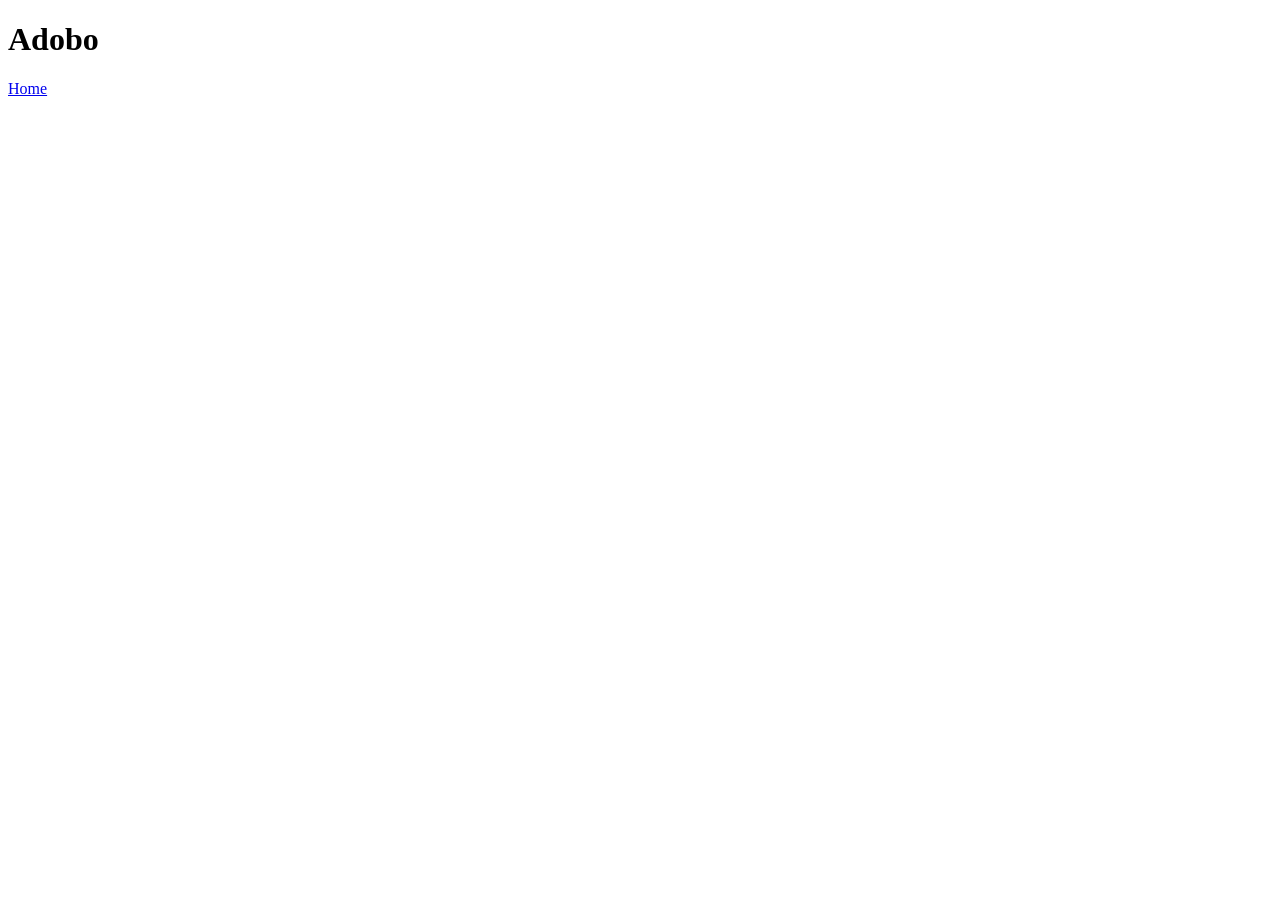
==== recipes/adobo.html @ c622854d "Add link back to index.html" ====
<!DOCTYPE html>
<html lang="en">
<head>
    <meta charset="UTF-8">
    <meta name="viewport" content="width=device-width, initial-scale=1.0">
    <title>Adobo</title>
</head>
<body>
    <h1>Adobo</h1>
    <a href="../index.html">Home</a>
</body>
</html>
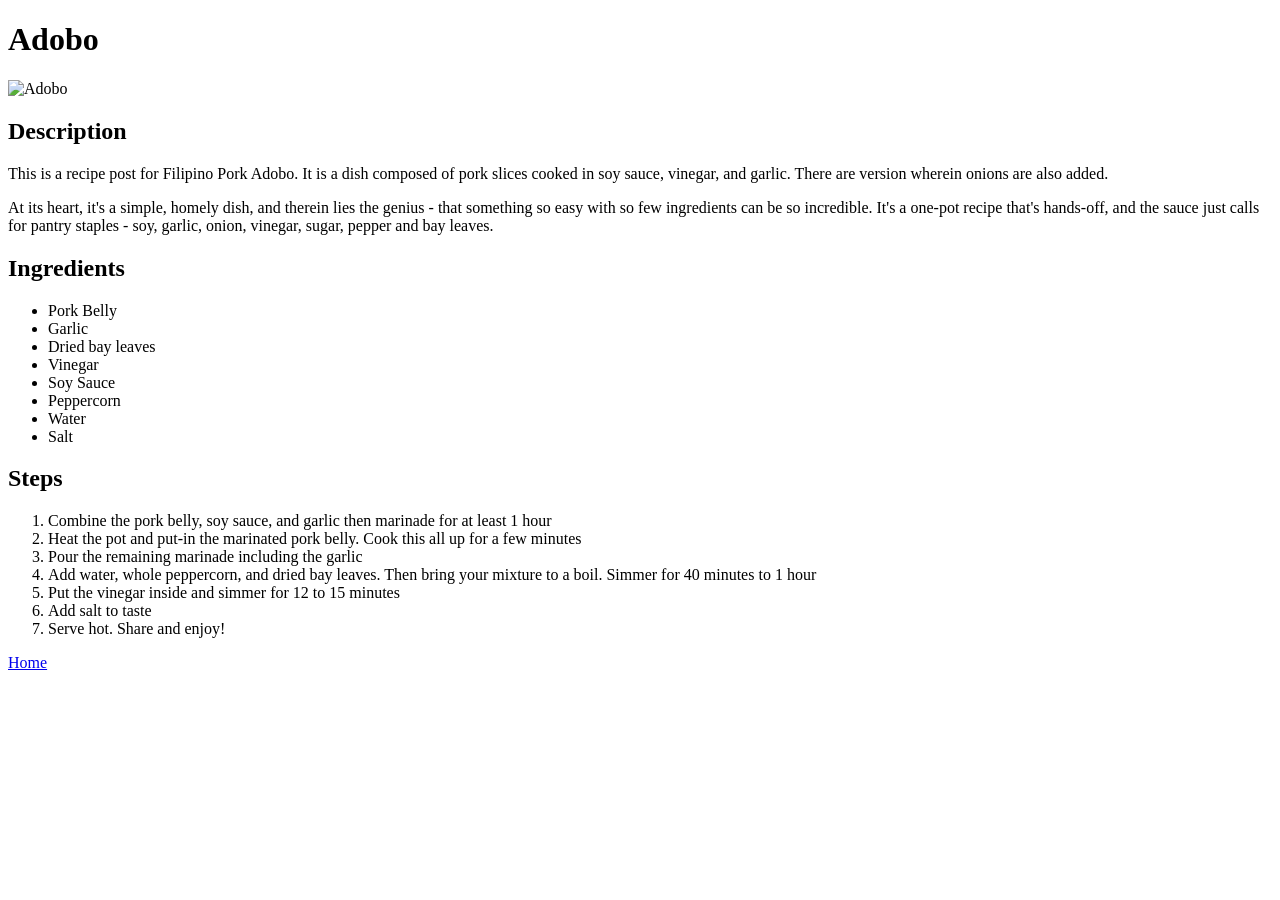
==== commit 3e48516a: "Add recipe page content" ====
--- a/recipes/adobo.html
+++ b/recipes/adobo.html
@@ -1,12 +1,51 @@
 <!DOCTYPE html>
 <html lang="en">
+
 <head>
     <meta charset="UTF-8">
     <meta name="viewport" content="width=device-width, initial-scale=1.0">
     <title>Adobo</title>
 </head>
+
 <body>
     <h1>Adobo</h1>
+
+    <img src="../images/adobo.jpg" alt="Adobo" height="300" width="500">
+
+    <h2>Description</h2>
+    <p>This is a recipe post for Filipino Pork Adobo.
+        It is a dish composed of pork slices cooked in soy sauce, vinegar, and garlic.
+        There are version wherein onions are also added.</p>
+    <p>At its heart, it's a simple, homely dish, and therein lies the genius - that something so easy with so few
+        ingredients can be so incredible.
+        It's a one-pot recipe that's hands-off, and the sauce just calls for pantry staples - soy, garlic, onion,
+        vinegar, sugar, pepper and bay leaves.</p>
+
+    <h2>Ingredients</h2>
+    <ul>
+        <li>Pork Belly</li>
+        <li>Garlic</li>
+        <li>Dried bay leaves</li>
+        <li>Vinegar</li>
+        <li>Soy Sauce</li>
+        <li>Peppercorn</li>
+        <li>Water</li>
+        <li>Salt</li>
+    </ul>
+
+    <h2>Steps</h2>
+    <ol>
+        <li>Combine the pork belly, soy sauce, and garlic then marinade for at least 1 hour</li>
+        <li>Heat the pot and put-in the marinated pork belly. Cook this all up for a few minutes</li>
+        <li>Pour the remaining marinade including the garlic</li>
+        <li>Add water, whole peppercorn, and dried bay leaves. Then bring your mixture to a boil. Simmer for 40 minutes to 1 hour</li>
+        <li>Put the vinegar inside and simmer for 12 to 15 minutes</li>
+        <li>Add salt to taste</li>
+        <li>Serve hot. Share and enjoy!</li>
+    </ol>
+
+
     <a href="../index.html">Home</a>
 </body>
+
 </html>
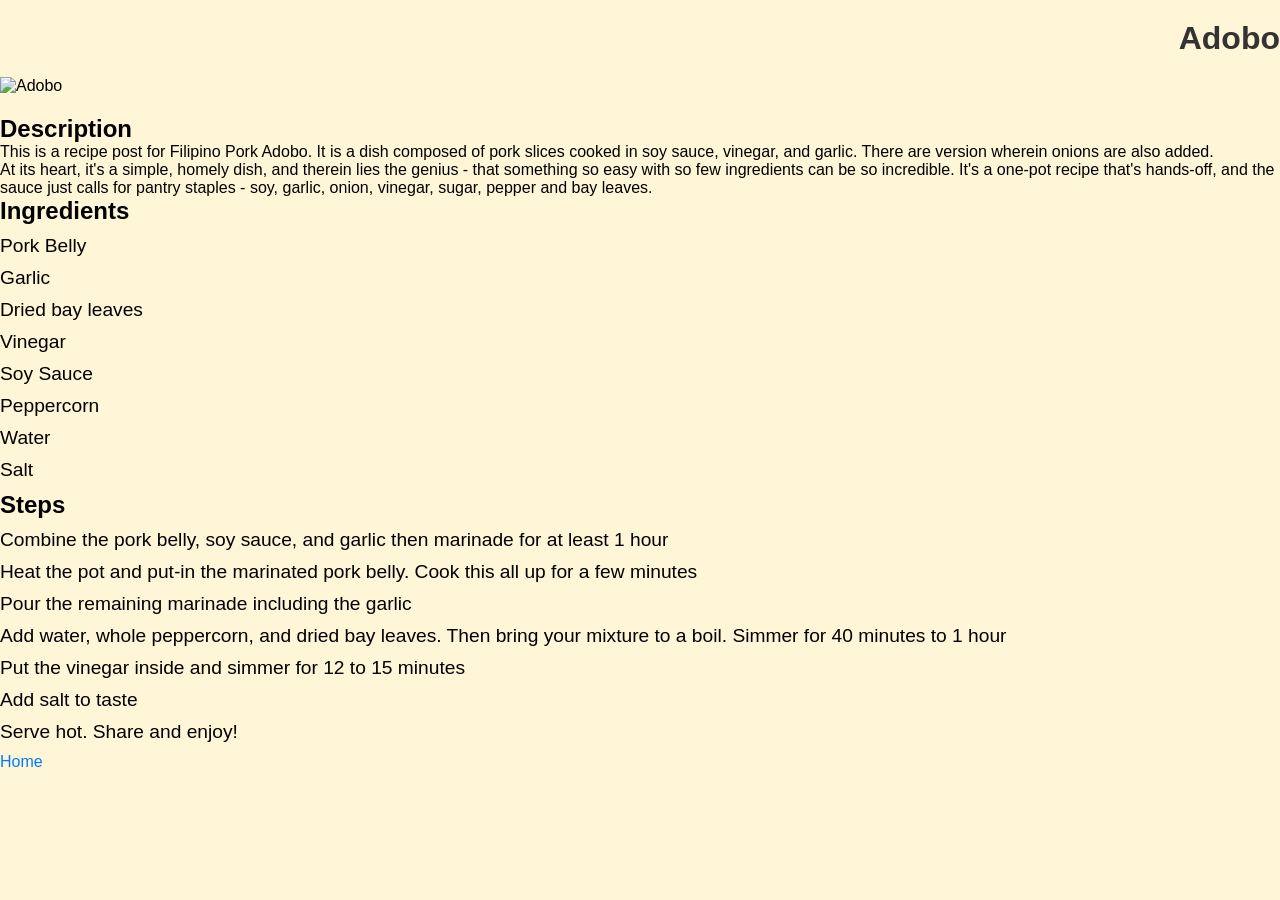
==== commit c7ad23dd: "Add css designs" ====
--- a/recipes/adobo.html
+++ b/recipes/adobo.html
@@ -5,12 +5,13 @@
     <meta charset="UTF-8">
     <meta name="viewport" content="width=device-width, initial-scale=1.0">
     <title>Adobo</title>
+    <link rel ="stylesheet" href="recipes.css">
 </head>
 
 <body>
     <h1>Adobo</h1>
 
-    <img src="../images/adobo.jpg" alt="Adobo" height="300" width="500">
+    <img src="../images/adobo.jpg" alt="Adobo">
 
     <h2>Description</h2>
     <p>This is a recipe post for Filipino Pork Adobo.
--- a/recipes/recipes.css
+++ b/recipes/recipes.css
@@ -0,0 +1,50 @@
+* {
+    margin: 0;
+    padding: 0;
+    box-sizing: border-box;
+    list-style-type: none;
+}
+
+body {
+    background-color: #fff5d7;
+    font-family: Arial, Helvetica, sans-serif;
+}
+
+h1 {
+    text-align: right;
+    margin: 20px 0;
+    color: #333;
+}
+
+.home {
+    margin: 20px;
+    font-size: 1.2em;
+}
+
+a {
+    text-decoration: none;
+    color: #007BFF;
+}
+
+
+
+li {
+    margin: 10px 0;
+    font-size: 1.2em;
+}
+
+.recipes {
+    text-align: center;
+    background-color: #ffebc4;
+    width: 50%;
+    margin: 0 auto;
+    padding: 20px;
+    border-radius: 8px;
+}
+
+img {
+    max-width: 100%;
+    height: auto;
+    display: block;
+    margin: 20px auto;
+}
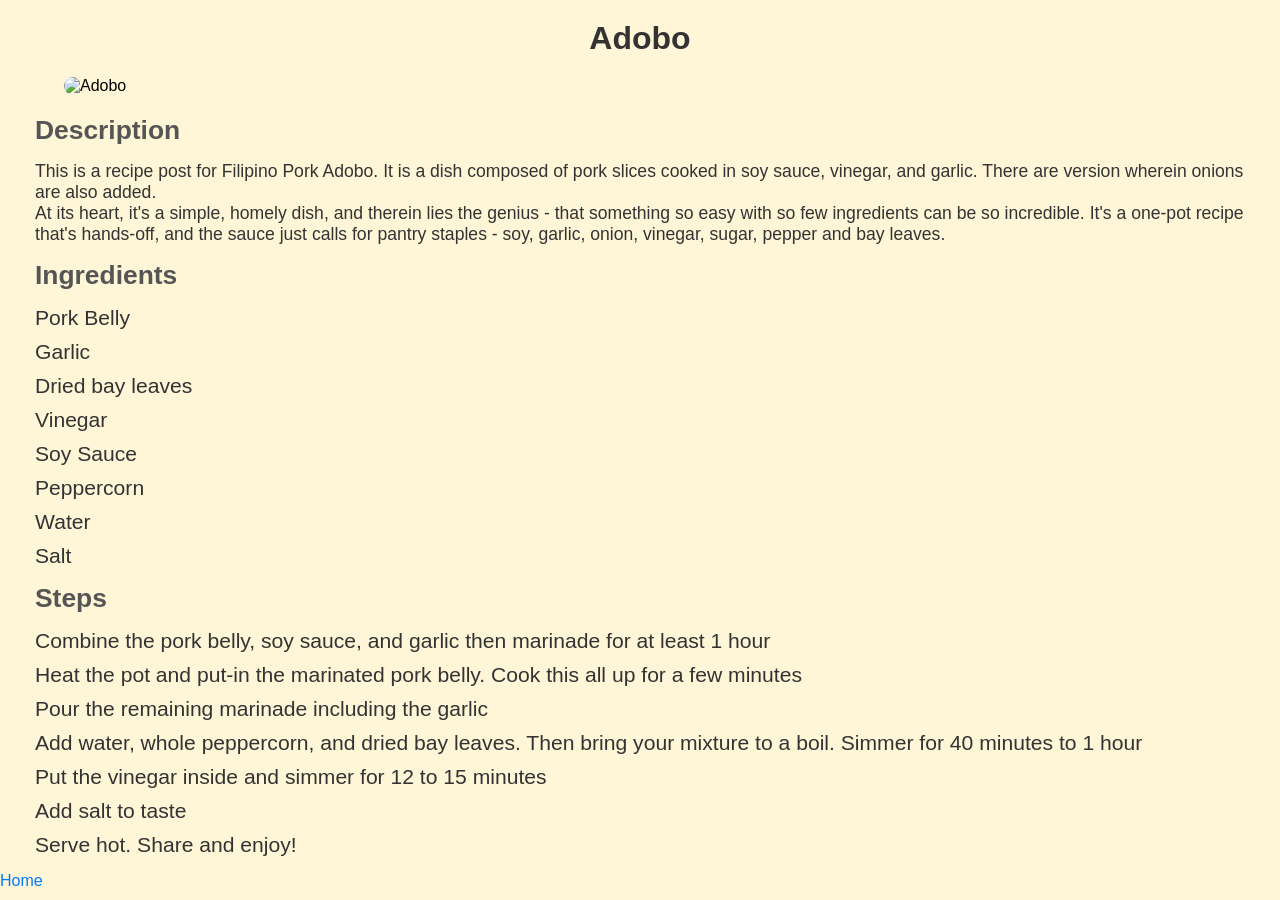
==== commit ca126dfd: "Structure code" ====
--- a/recipes/adobo.html
+++ b/recipes/adobo.html
@@ -5,48 +5,57 @@
     <meta charset="UTF-8">
     <meta name="viewport" content="width=device-width, initial-scale=1.0">
     <title>Adobo</title>
-    <link rel ="stylesheet" href="recipes.css">
+    <link rel="stylesheet" href="recipes.css">
 </head>
 
 <body>
     <h1>Adobo</h1>
 
     <img src="../images/adobo.jpg" alt="Adobo">
+    <div class="container">
+        <div class="description">
+            <h2>Description</h2>
+            <p>This is a recipe post for Filipino Pork Adobo.
+                It is a dish composed of pork slices cooked in soy sauce, vinegar, and garlic.
+                There are version wherein onions are also added.</p>
+            <p>At its heart, it's a simple, homely dish, and therein lies the genius - that something so easy with so
+                few
+                ingredients can be so incredible.
+                It's a one-pot recipe that's hands-off, and the sauce just calls for pantry staples - soy, garlic,
+                onion,
+                vinegar, sugar, pepper and bay leaves.</p>
+        </div>
 
-    <h2>Description</h2>
-    <p>This is a recipe post for Filipino Pork Adobo.
-        It is a dish composed of pork slices cooked in soy sauce, vinegar, and garlic.
-        There are version wherein onions are also added.</p>
-    <p>At its heart, it's a simple, homely dish, and therein lies the genius - that something so easy with so few
-        ingredients can be so incredible.
-        It's a one-pot recipe that's hands-off, and the sauce just calls for pantry staples - soy, garlic, onion,
-        vinegar, sugar, pepper and bay leaves.</p>
+        <h2>Ingredients</h2>
+        <ul>
+            <li>Pork Belly</li>
+            <li>Garlic</li>
+            <li>Dried bay leaves</li>
+            <li>Vinegar</li>
+            <li>Soy Sauce</li>
+            <li>Peppercorn</li>
+            <li>Water</li>
+            <li>Salt</li>
+        </ul>
 
-    <h2>Ingredients</h2>
-    <ul>
-        <li>Pork Belly</li>
-        <li>Garlic</li>
-        <li>Dried bay leaves</li>
-        <li>Vinegar</li>
-        <li>Soy Sauce</li>
-        <li>Peppercorn</li>
-        <li>Water</li>
-        <li>Salt</li>
-    </ul>
+        <h2>Steps</h2>
+        <ol>
+            <li>Combine the pork belly, soy sauce, and garlic then marinade for at least 1 hour</li>
+            <li>Heat the pot and put-in the marinated pork belly. Cook this all up for a few minutes</li>
+            <li>Pour the remaining marinade including the garlic</li>
+            <li>Add water, whole peppercorn, and dried bay leaves. Then bring your mixture to a boil. Simmer for 40
+                minutes
+                to 1 hour</li>
+            <li>Put the vinegar inside and simmer for 12 to 15 minutes</li>
+            <li>Add salt to taste</li>
+            <li>Serve hot. Share and enjoy!</li>
+        </ol>
+    </div>
 
-    <h2>Steps</h2>
-    <ol>
-        <li>Combine the pork belly, soy sauce, and garlic then marinade for at least 1 hour</li>
-        <li>Heat the pot and put-in the marinated pork belly. Cook this all up for a few minutes</li>
-        <li>Pour the remaining marinade including the garlic</li>
-        <li>Add water, whole peppercorn, and dried bay leaves. Then bring your mixture to a boil. Simmer for 40 minutes to 1 hour</li>
-        <li>Put the vinegar inside and simmer for 12 to 15 minutes</li>
-        <li>Add salt to taste</li>
-        <li>Serve hot. Share and enjoy!</li>
-    </ol>
-
-
-    <a href="../index.html">Home</a>
+    <div class="home">
+        <a href="../index.html">Home</a>
+    </div>
+   
 </body>
 
 </html>
--- a/recipes/recipes.css
+++ b/recipes/recipes.css
@@ -11,14 +11,14 @@
 }
 
 h1 {
-    text-align: right;
+    text-align: center;
     margin: 20px 0;
     color: #333;
 }
 
-.home {
-    margin: 20px;
-    font-size: 1.2em;
+h2 {
+    color: #555;
+    margin: 15px 0;
 }
 
 a {
@@ -43,8 +43,16 @@
 }
 
 img {
-    max-width: 100%;
+    max-width: 90%;
+    border-radius: 10px;
     height: auto;
     display: block;
     margin: 20px auto;
+}
+
+.container {
+    font-size: 1.1em;
+    color: #333;
+    margin: 15px 0;
+    padding: 0 35px;
 }
